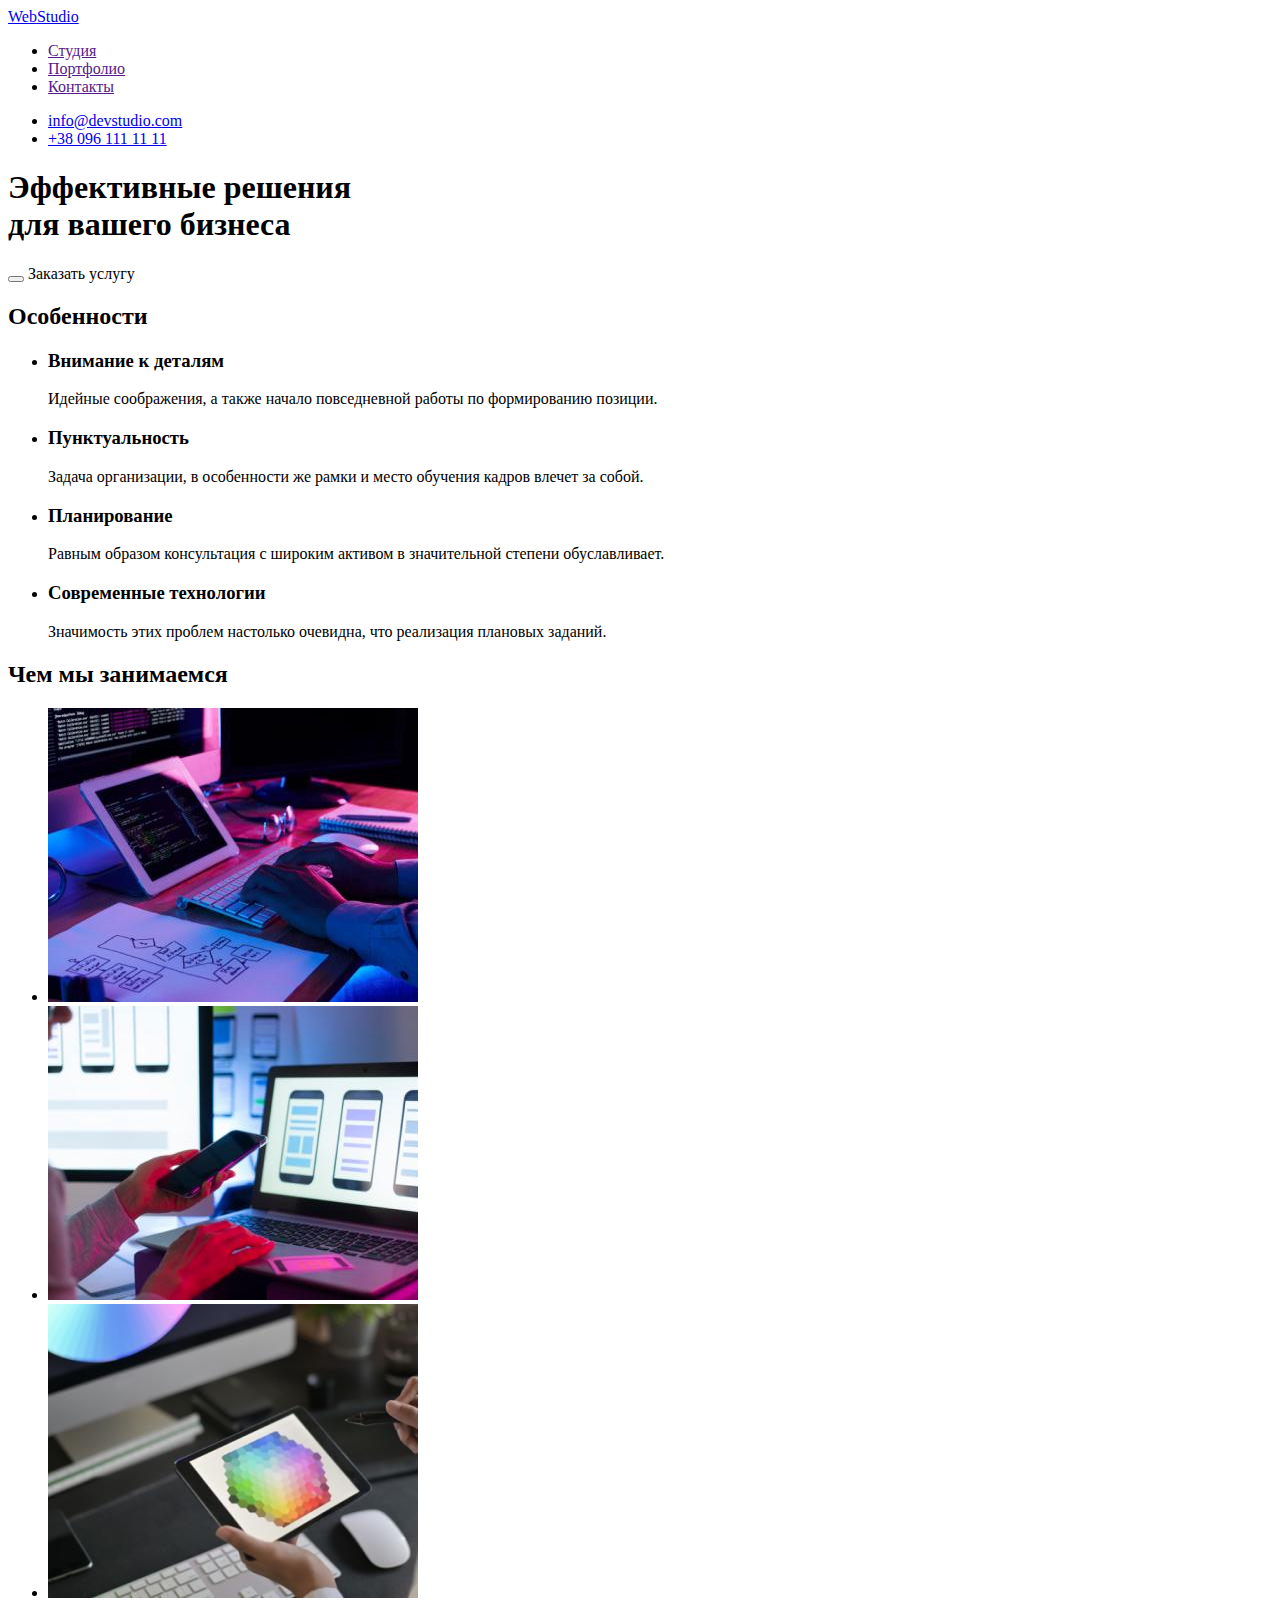
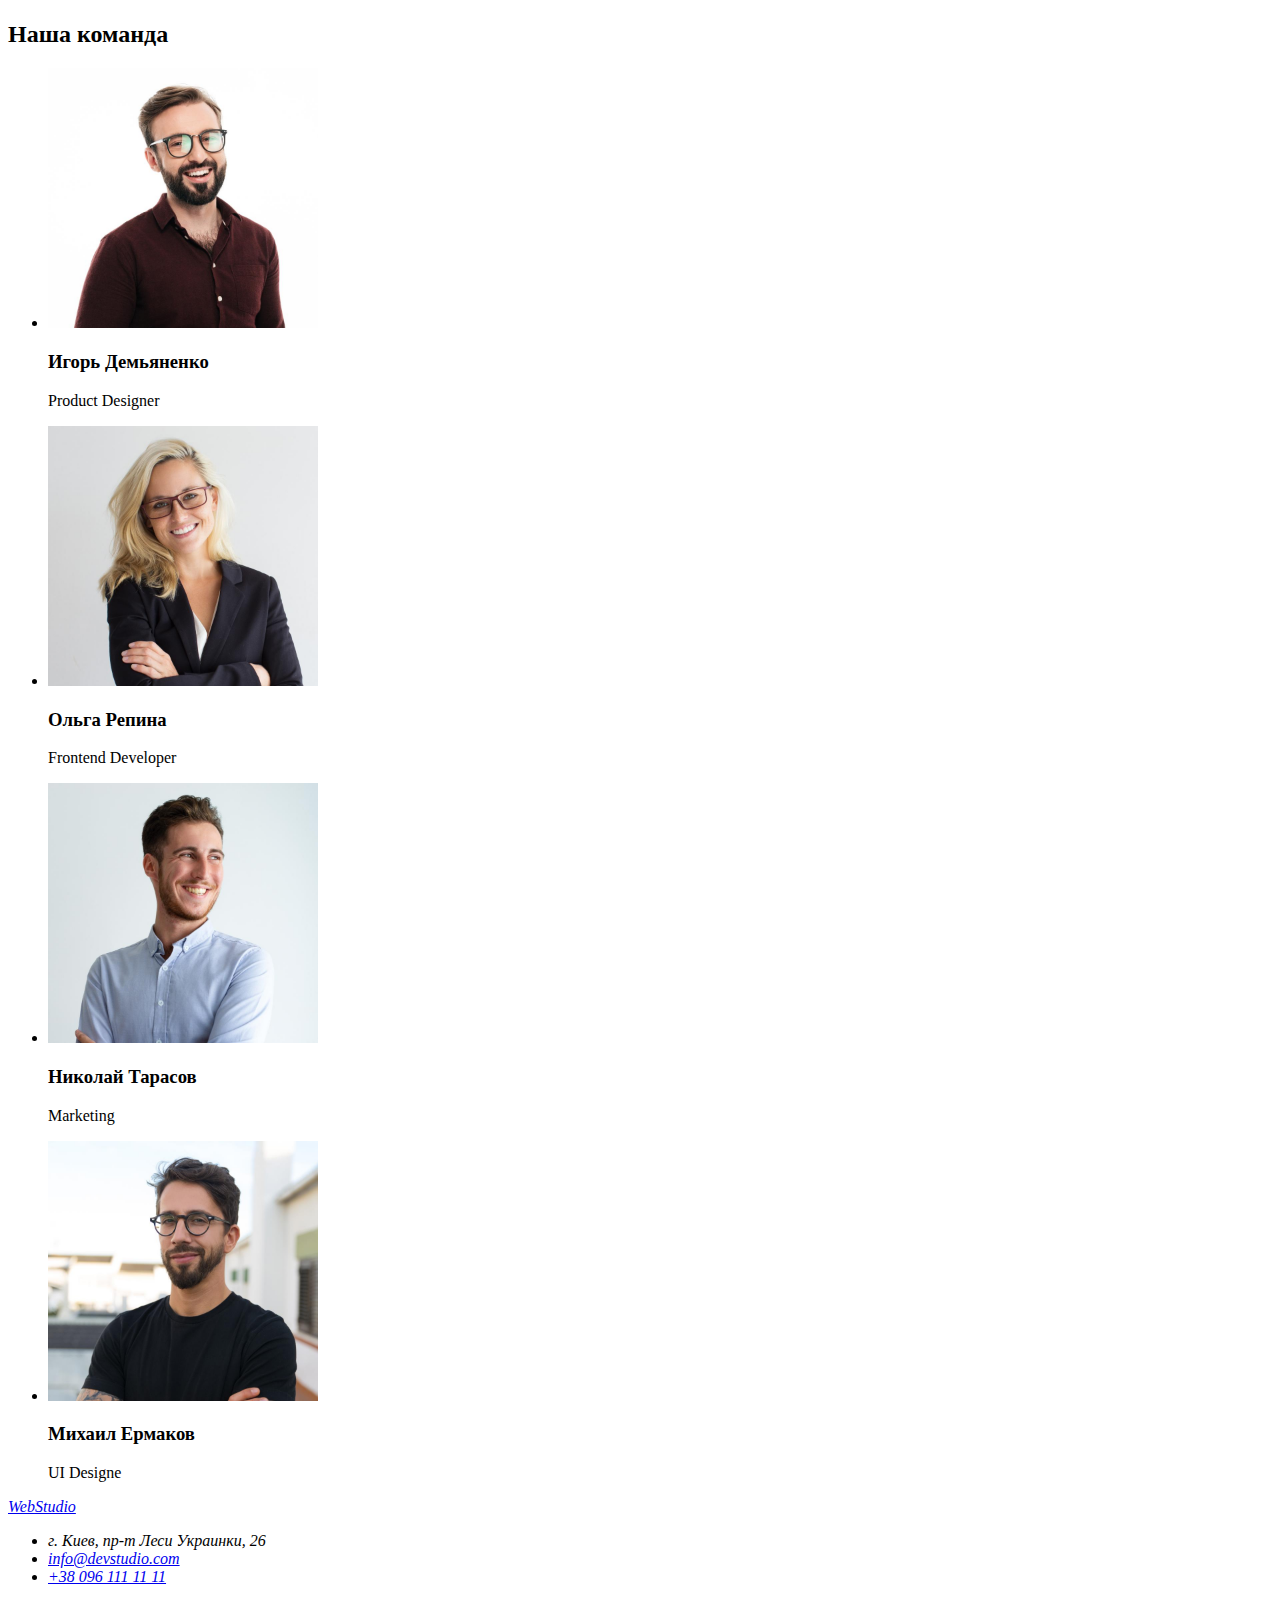
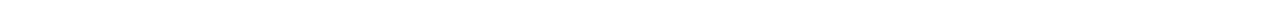
==== index.html @ b213aff2 "Создан файл index.html" ====
<!DOCTYPE html>
<html lang="ru">

<head>
    <meta charset="UTF-8">
    <meta http-equiv="X-UA-Compatible" content="IE=edge">
    <meta name="viewport" content="width=device-width, initial-scale=1.0">
    <title>Document</title>
</head>

<body>
    <main>
        <!-- Шапка -->
        <header>
            <nav>
                <a href="./index.html"><span>Web</span>Studio</a>
                <ul>
                    <li><a href="">Студия</a></li>
                    <li><a href="">Портфолио</a></li>
                    <li><a href="">Контакты</a></li>
                </ul>
            </nav>
            <ul>
                <li><a href="mailto:info@devstudio.com">info@devstudio.com</a></li>
                <li><a href="tel=+380961111111">+38 096 111 11 11</a></li>
            </ul>
        </header>
        <div>
            <!-- Герой -->
            <section>
                <h1>Эффективные решения <br />для вашего бизнеса</h1>
                <button type="button"></button> Заказать услугу
            </section>
        </div>
        <!-- особенности -->
        <section>
            <h2>Особенности</h2>
            <ul>
                <li>
                    <h3>Внимание к деталям</h3>
                    <p>Идейные соображения, а также начало повседневной работы по формированию позиции.</p>
                </li>
                <li>
                    <h3>Пунктуальность</h3>
                    <p>Задача организации, в особенности же рамки и место обучения кадров влечет за собой.</p>
                </li>
                <li>
                    <h3>Планирование</h3>
                    <p>Равным образом консультация с широким активом в значительной степени обуславливает.</p>
                </li>
                <li>
                    <h3>Современные технологии</h3>
                    <p>Значимость этих проблем настолько очевидна, что реализация плановых заданий.</p>
                </li>
            </ul>
        </section>
        <!-- Род занятий -->
        <section>
            <h2>Чем мы занимаемся</h2>
            <ul>
                <li>
                    <img src="./images/hw-photo-1.jpg" alt="Пример №1" width="370">
                </li>
                <li>
                    <img src="./images/hw-photo-2.jpg" alt="Пример №2" width="370">
                </li>
                <li>
                    <img src="./images/hw-photo-3.jpg" alt="Пример №3" width="370">
                </li>
            </ul>
        </section>
        <!-- Наша команда -->
        <section>
            <h2>Наша команда</h2>
            <ul>
                <li>
                    <img src="./images/hw-photo-4.jpg" alt="employer1" width="270">
                    <h3>Игорь Демьяненко</h3>
                    <p>Product Designer</p>
                </li>
                <li>
                    <img src="./images/hw-photo-5.jpg" alt="employer2" width="270">
                    <h3>Ольга Репина</h3>
                    <p>Frontend Developer</p>
                </li>
                <li>
                    <img src="./images/hw-photo-6.jpg" alt="employer3" width="270">
                    <h3>Николай Тарасов</h3>
                    <p>Marketing</p>
                </li>
                <li>
                    <img src="./images/hw-photo-7.jpg" alt="employer4" width="270">
                    <h3>Михаил Ермаков</h3>
                    <p>UI Designe</p>
                </li>
            </ul>
        </section>
    </main>
    <!-- Футер -->
    <footer>
        <address>
            <a href="./index.html"><span>Web</span>Studio</a>
            <ul>
                <li>
                    г. Киев, пр-т Леси Украинки, 26
                </li>
                <li>
                    <a href="mailto:info@devstudio.com">info@devstudio.com</a>
                </li>
                <li>
                    <a href="tel=+380961111111">+38 096 111 11 11</a>
                </li>
            </ul>
        </address>
    </footer>
</body>

</html>
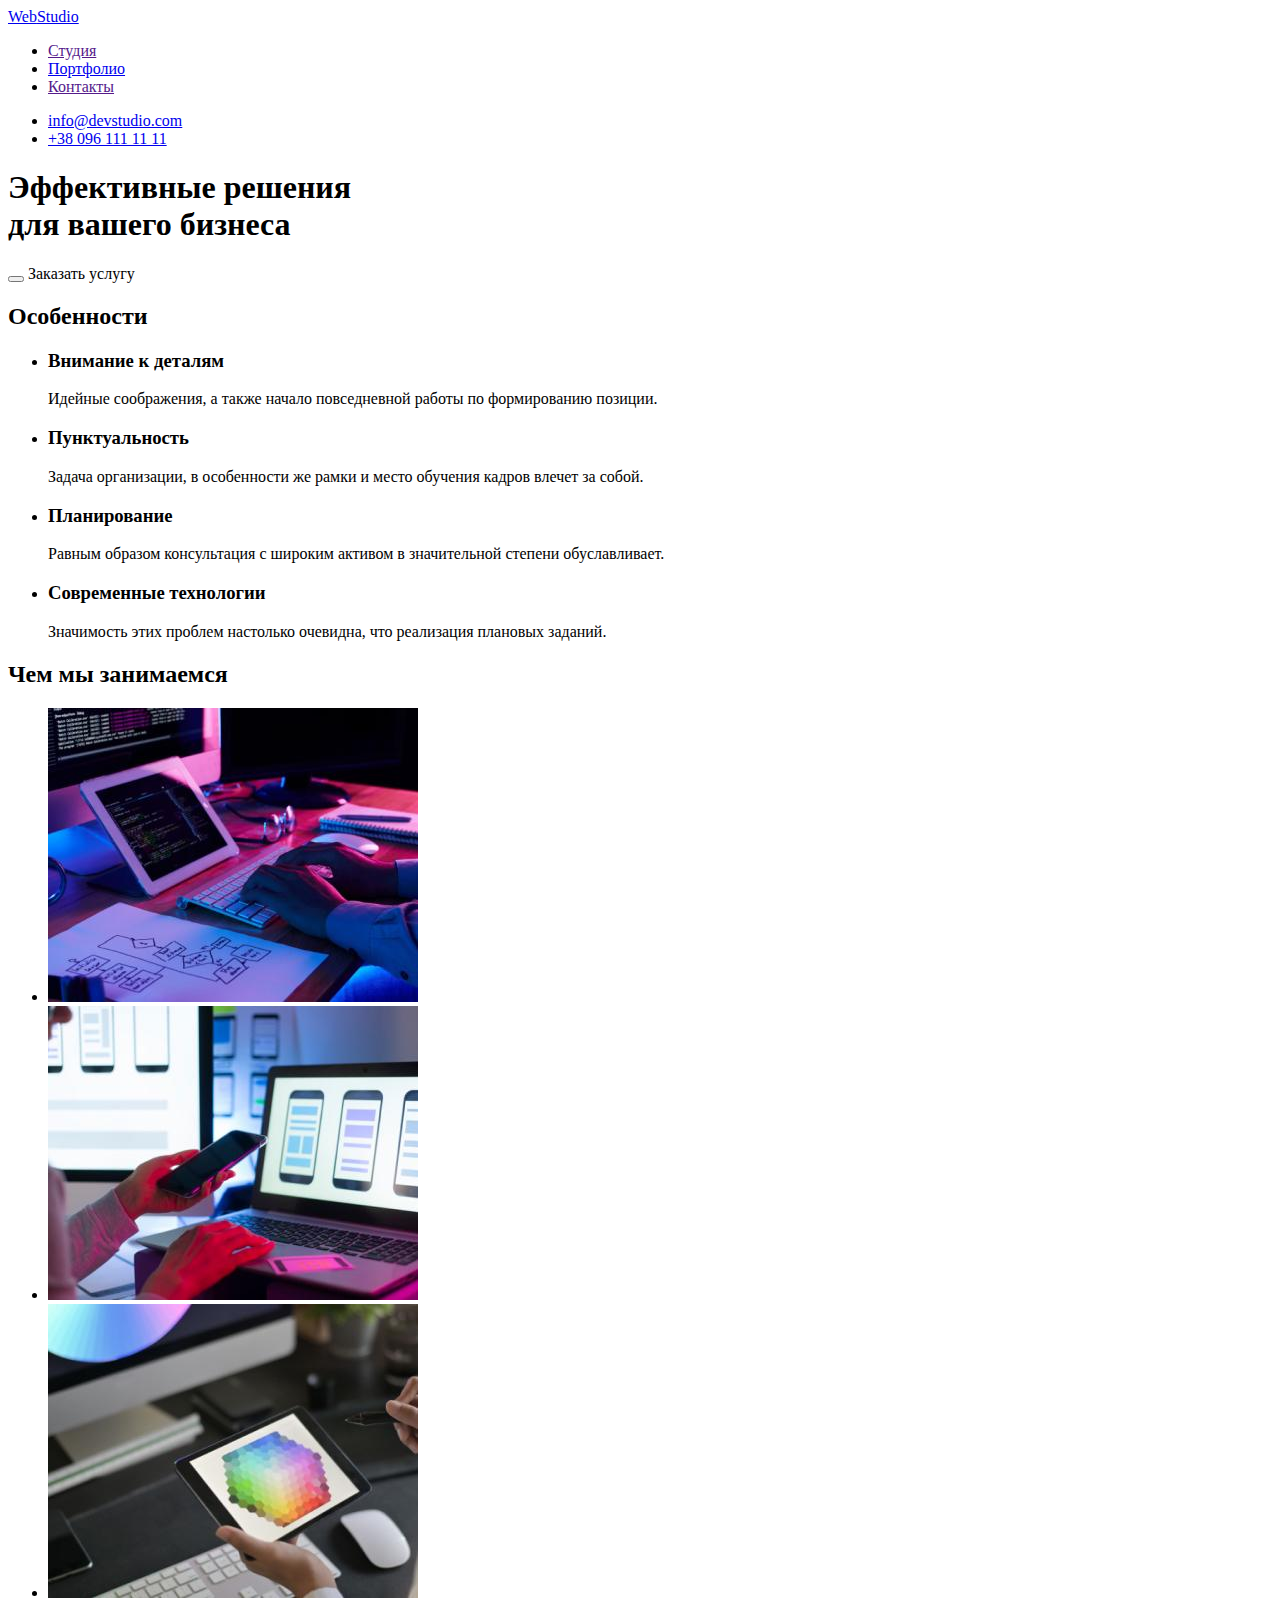
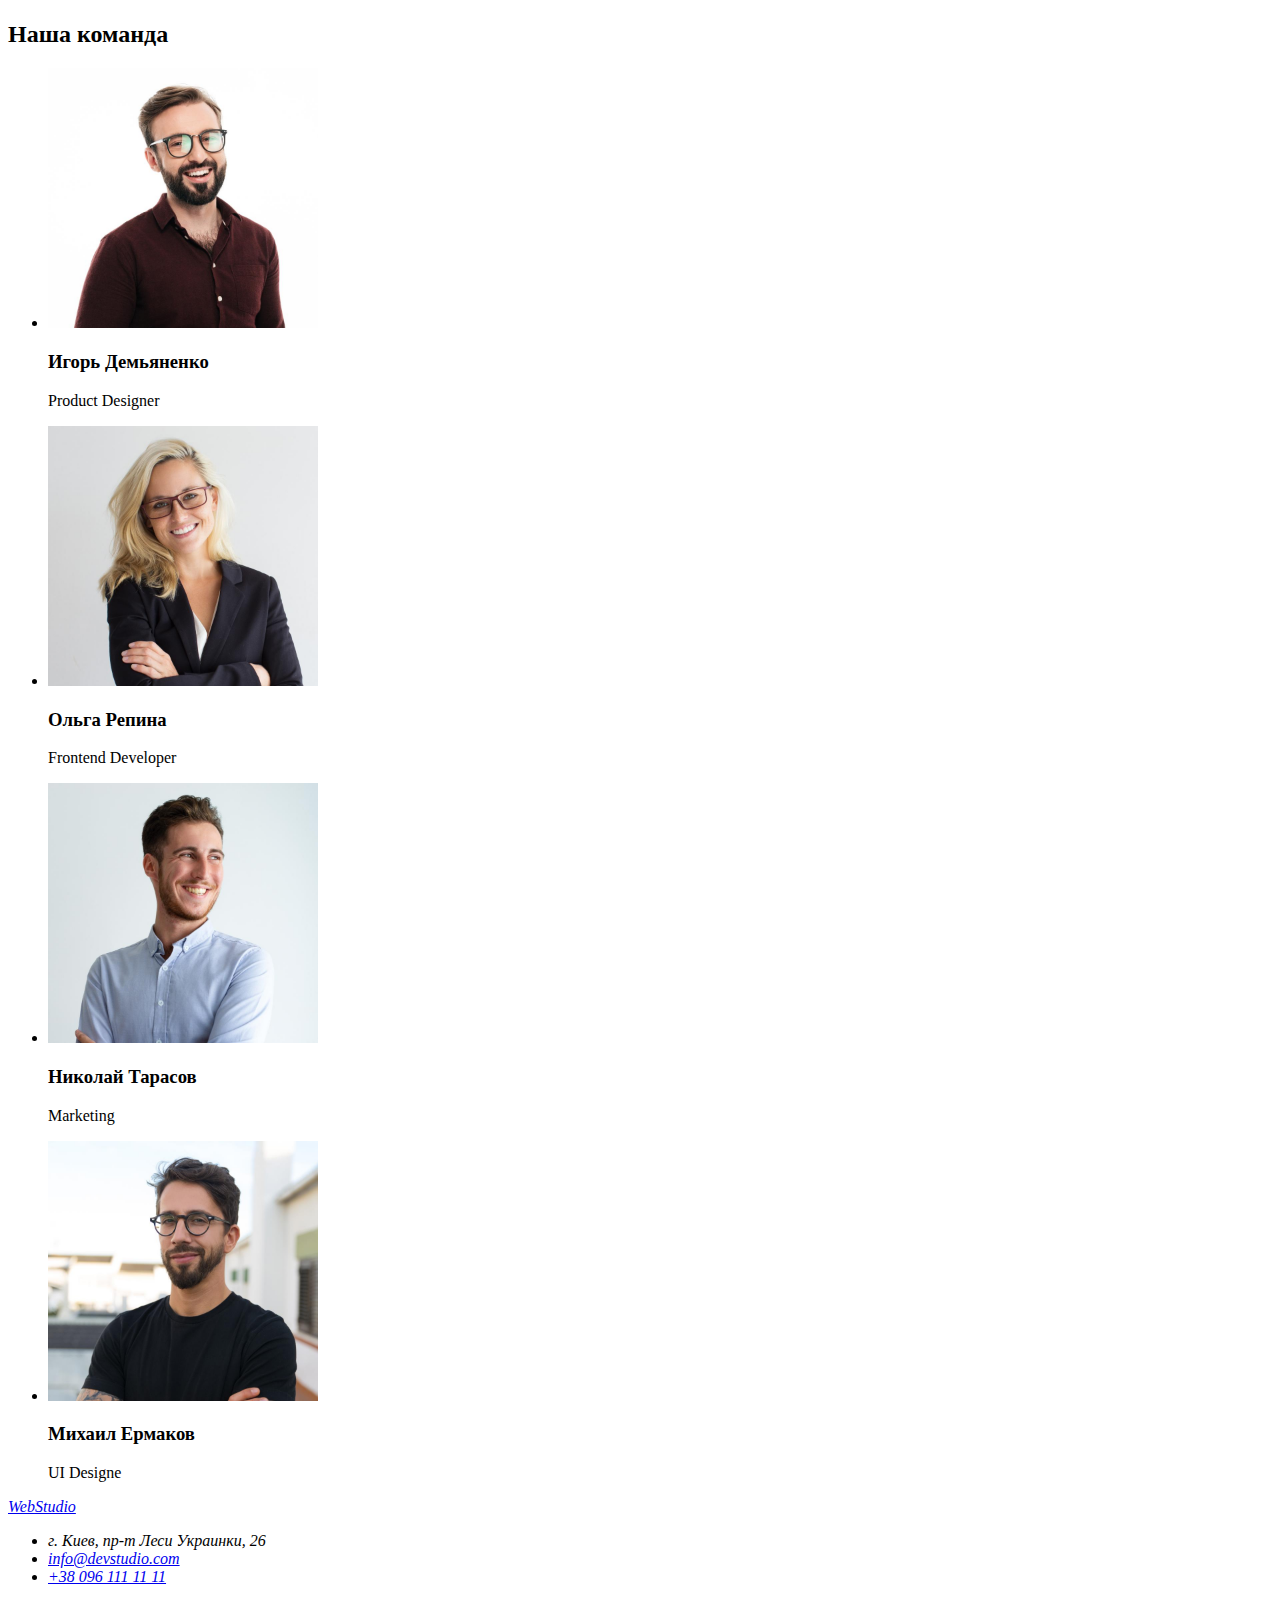
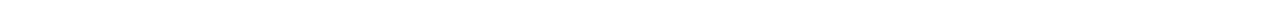
==== commit 5553ac4e: "Добавил  файл portfolio.html" ====
--- a/index.html
+++ b/index.html
@@ -9,22 +9,22 @@
 </head>
 
 <body>
+    <!-- Шапка -->
+    <header>
+        <nav>
+            <a href="./index.html"><span>Web</span>Studio</a>
+            <ul>
+                <li><a href="">Студия</a></li>
+                <li><a href="./portfolio.html">Портфолио</a></li>
+                <li><a href="">Контакты</a></li>
+            </ul>
+        </nav>
+        <ul>
+            <li><a href="mailto:info@devstudio.com">info@devstudio.com</a></li>
+            <li><a href="tel=+380961111111">+38 096 111 11 11</a></li>
+        </ul>
+    </header>
     <main>
-        <!-- Шапка -->
-        <header>
-            <nav>
-                <a href="./index.html"><span>Web</span>Studio</a>
-                <ul>
-                    <li><a href="">Студия</a></li>
-                    <li><a href="">Портфолио</a></li>
-                    <li><a href="">Контакты</a></li>
-                </ul>
-            </nav>
-            <ul>
-                <li><a href="mailto:info@devstudio.com">info@devstudio.com</a></li>
-                <li><a href="tel=+380961111111">+38 096 111 11 11</a></li>
-            </ul>
-        </header>
         <div>
             <!-- Герой -->
             <section>
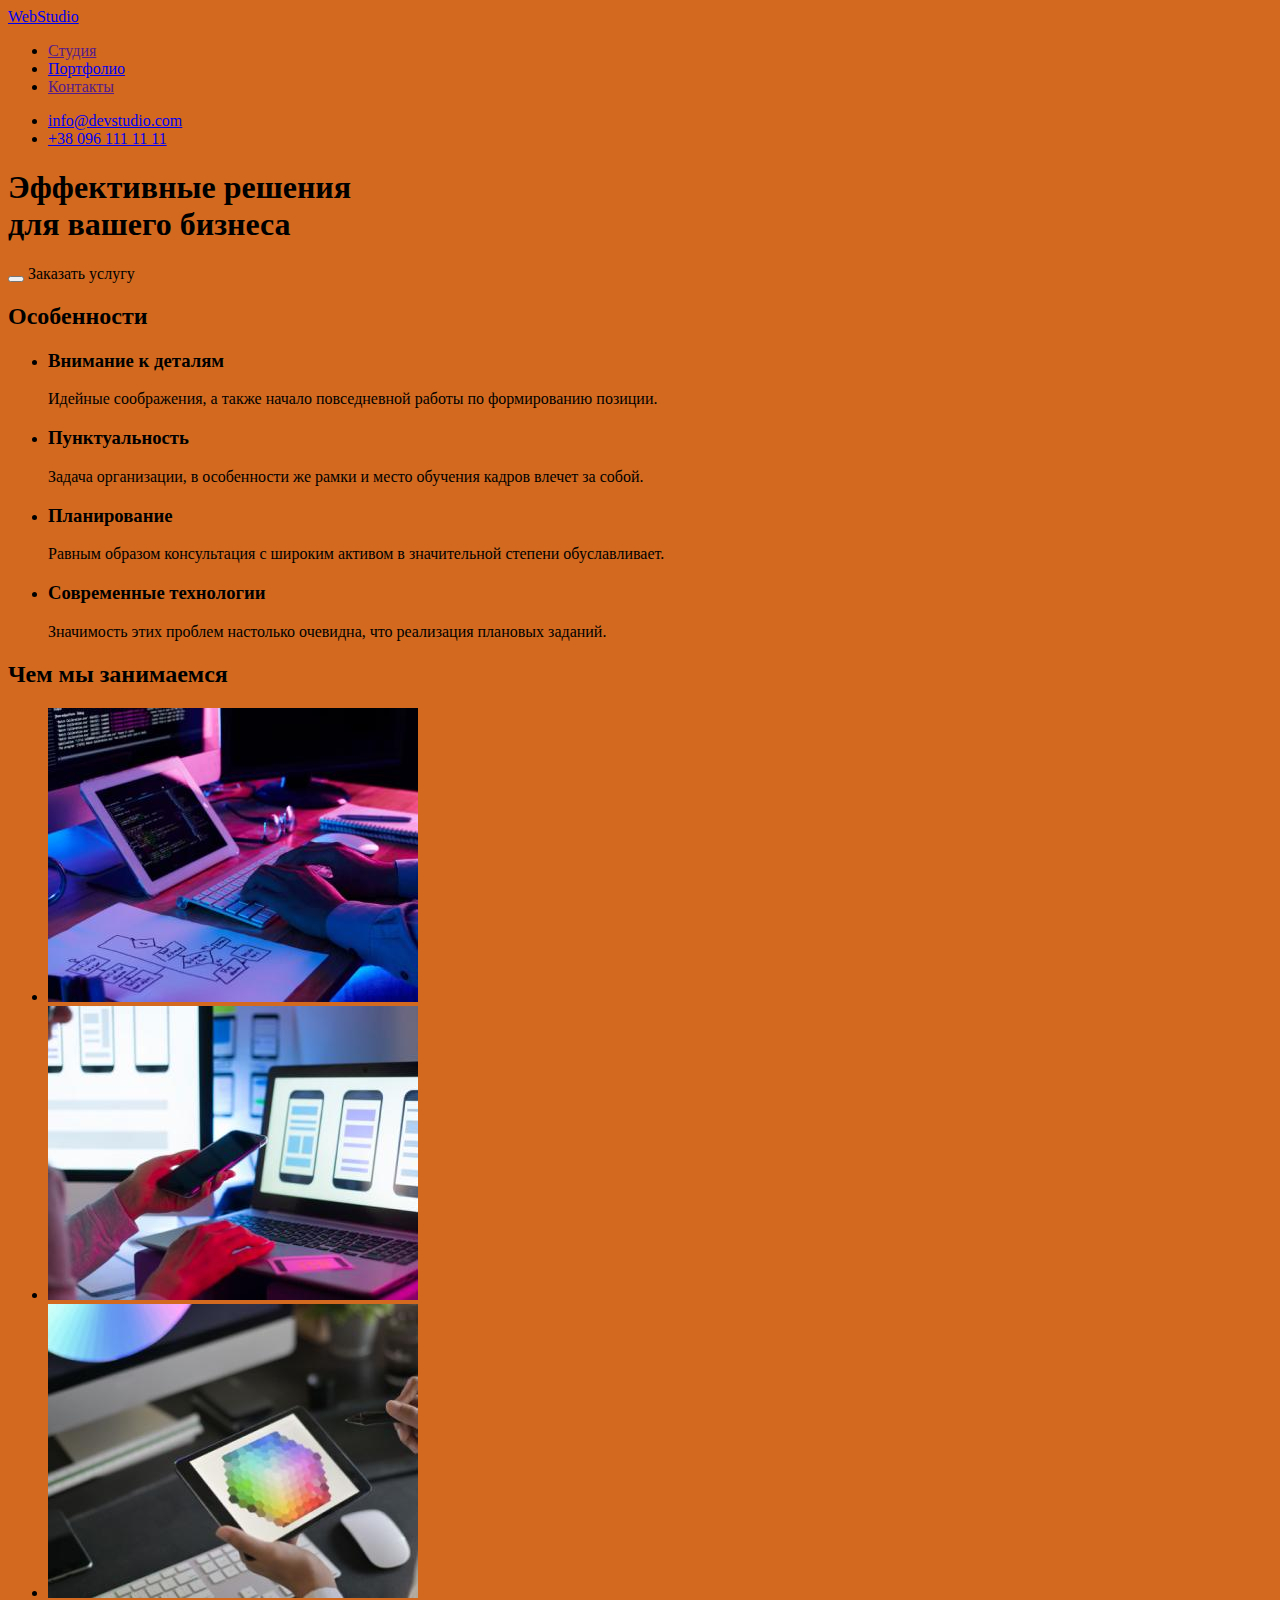
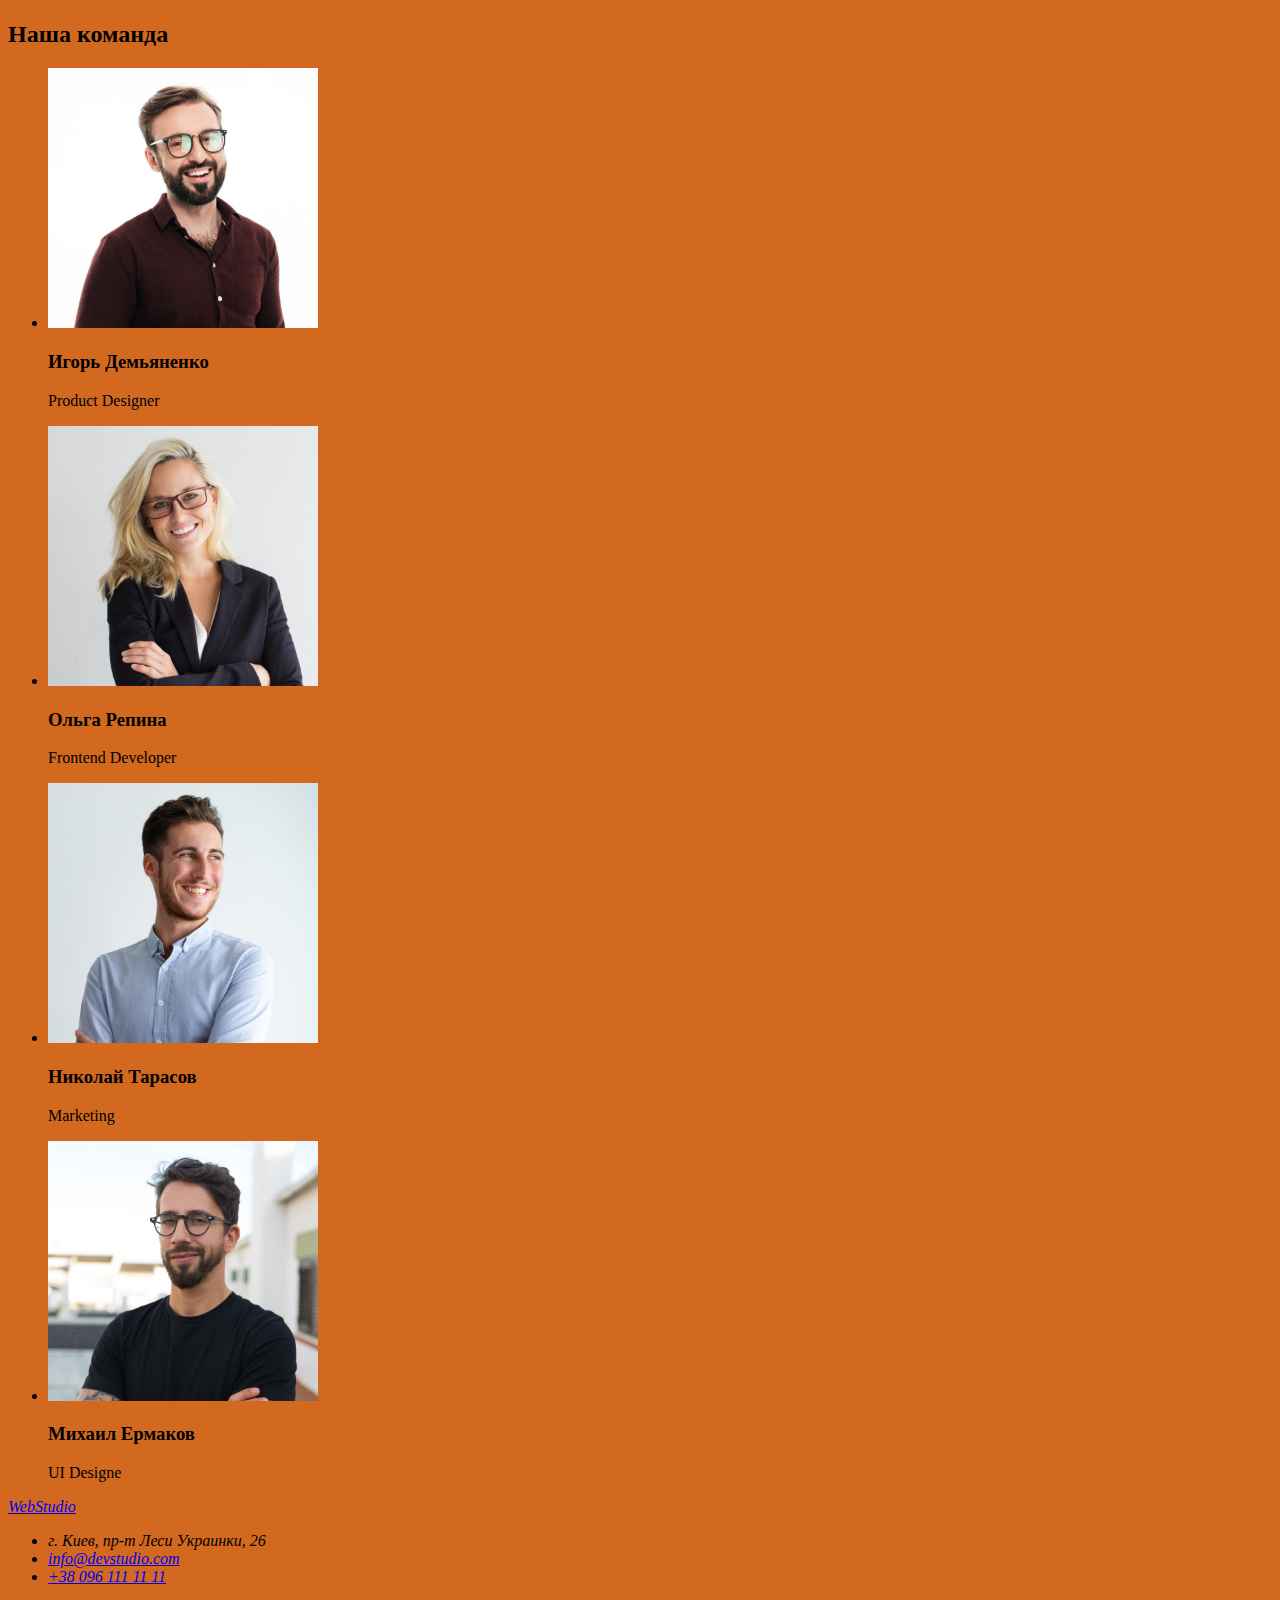
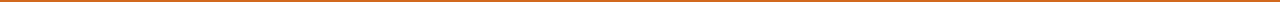
==== commit 0c83aa89: "Добавлены элементы портфолто" ====
--- a/index.html
+++ b/index.html
@@ -6,6 +6,7 @@
     <meta http-equiv="X-UA-Compatible" content="IE=edge">
     <meta name="viewport" content="width=device-width, initial-scale=1.0">
     <title>Document</title>
+    <link rel="stylesheet" href="./css/styles.css">
 </head>
 
 <body>
--- a/css/styles.css
+++ b/css/styles.css
@@ -0,0 +1,3 @@
+body {
+  background-color: chocolate;
+}
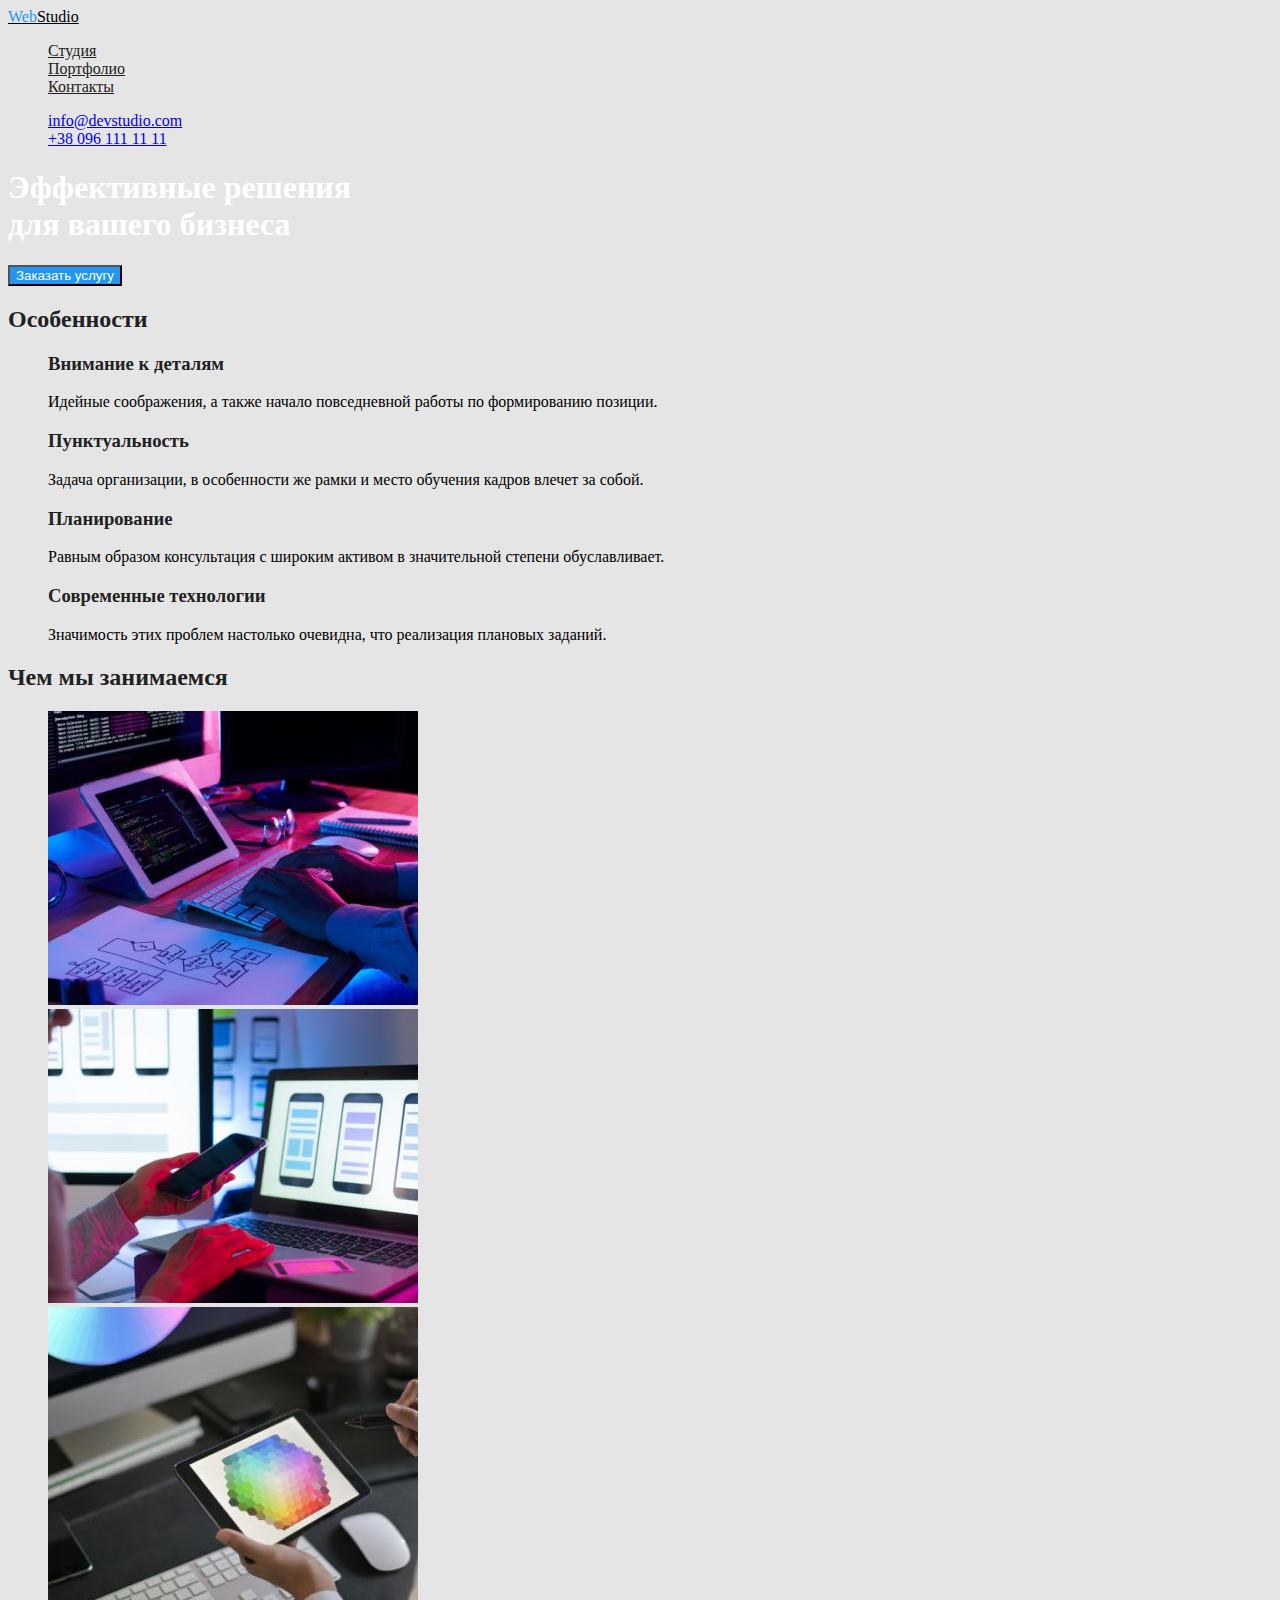
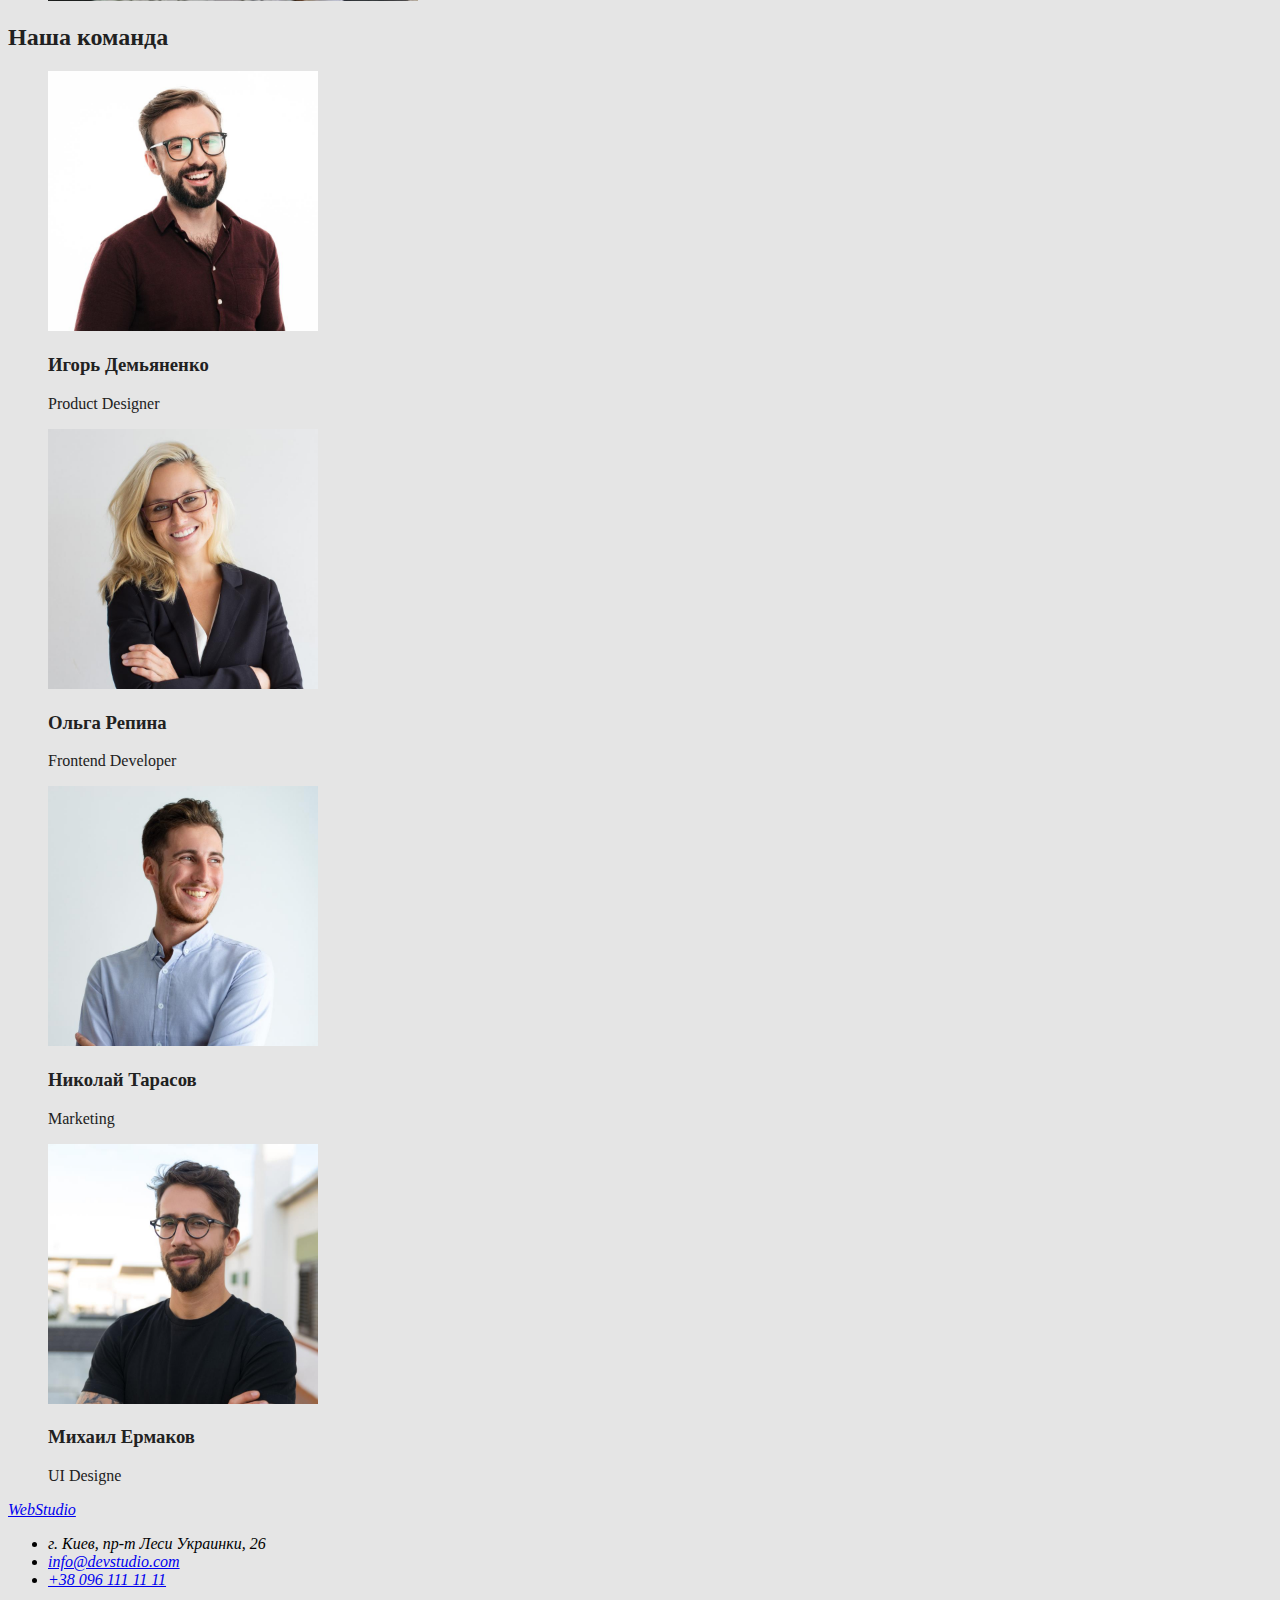
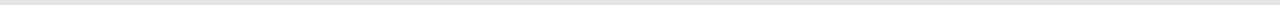
==== commit c9658e0c: "Оформление кнопок" ====
--- a/index.html
+++ b/index.html
@@ -13,14 +13,14 @@
     <!-- Шапка -->
     <header>
         <nav>
-            <a href="./index.html"><span>Web</span>Studio</a>
-            <ul>
-                <li><a href="">Студия</a></li>
-                <li><a href="./portfolio.html">Портфолио</a></li>
-                <li><a href="">Контакты</a></li>
+            <a href="./index.html" class="logo"><span class="web">Web</span>Studio</a>
+            <ul class="site-nav list">
+                <li><a href="" class="link">Студия</a></li>
+                <li><a href="./portfolio.html" class="link">Портфолио</a></li>
+                <li><a href="" class="link">Контакты</a></li>
             </ul>
         </nav>
-        <ul>
+        <ul class="site-addres list">
             <li><a href="mailto:info@devstudio.com">info@devstudio.com</a></li>
             <li><a href="tel=+380961111111">+38 096 111 11 11</a></li>
         </ul>
@@ -29,36 +29,36 @@
         <div>
             <!-- Герой -->
             <section>
-                <h1>Эффективные решения <br />для вашего бизнеса</h1>
-                <button type="button"></button> Заказать услугу
+                <h1 class="hero-title">Эффективные решения <br />для вашего бизнеса</h1>
+                <button type="button" class="button primary">Заказать услугу</button>
             </section>
         </div>
         <!-- особенности -->
-        <section>
-            <h2>Особенности</h2>
-            <ul>
+        <section class="section">
+            <h2 class="section-title">Особенности</h2>
+            <ul class="list">
                 <li>
-                    <h3>Внимание к деталям</h3>
+                    <h3 class="section-title">Внимание к деталям</h3>
                     <p>Идейные соображения, а также начало повседневной работы по формированию позиции.</p>
                 </li>
                 <li>
-                    <h3>Пунктуальность</h3>
+                    <h3 class="section-title">Пунктуальность</h3>
                     <p>Задача организации, в особенности же рамки и место обучения кадров влечет за собой.</p>
                 </li>
                 <li>
-                    <h3>Планирование</h3>
+                    <h3 class="section-title">Планирование</h3>
                     <p>Равным образом консультация с широким активом в значительной степени обуславливает.</p>
                 </li>
                 <li>
-                    <h3>Современные технологии</h3>
+                    <h3 class="section-title">Современные технологии</h3>
                     <p>Значимость этих проблем настолько очевидна, что реализация плановых заданий.</p>
                 </li>
             </ul>
         </section>
         <!-- Род занятий -->
-        <section>
-            <h2>Чем мы занимаемся</h2>
-            <ul>
+        <section class="section">
+            <h2 class="section-title">Чем мы занимаемся</h2>
+            <ul class="list">
                 <li>
                     <img src="./images/hw-photo-1.jpg" alt="Пример №1" width="370">
                 </li>
@@ -71,9 +71,9 @@
             </ul>
         </section>
         <!-- Наша команда -->
-        <section>
-            <h2>Наша команда</h2>
-            <ul>
+        <section class="section-title">
+            <h2 class="section-title">Наша команда</h2>
+            <ul class="list">
                 <li>
                     <img src="./images/hw-photo-4.jpg" alt="employer1" width="270">
                     <h3>Игорь Демьяненко</h3>
--- a/css/styles.css
+++ b/css/styles.css
@@ -1,3 +1,65 @@
+:root {
+  --primary-text-color: #757575;
+  --title-tex-color: #212121;
+  --accent-color: #2196f3;
+  --primary-bg-color: #ffffff;
+  --secondary-bg-color: #f5f4fa;
+}
+
 body {
-  background-color: chocolate;
+  color: var(--primary-text color);
+  background-color: #e5e5e5;
 }
+
+.list {
+  list-style: none;
+}
+
+.logo {
+  color: #000000;
+}
+
+.web {
+  color: var(--accent-color);
+}
+
+.site-nav .link {
+  color: var(--title-tex-color);
+}
+
+.site-addres a {
+  color: var(--primary-text color) 5;
+}
+
+.site-nav .link:hover,
+.site-nav .link:focus {
+  color: var(--accent-color);
+}
+
+.site-addres a:hover,
+.site-addres a:focus {
+  color: var(--accent-color);
+}
+
+.hero-title {
+  color: #ffffff;
+}
+
+.section-title {
+  color: var(--title-tex-color);
+}
+
+.button {
+  color: var(--title-tex-color);
+  background-color: var(--primary-bg-color);
+}
+
+.button.primary {
+  color: var(--primary-bg-color);
+  background-color: var(--accent-color);
+}
+
+.button.secondary {
+  color: var(--accent-color);
+  background-color: var(--secondary-bg-color);
+}
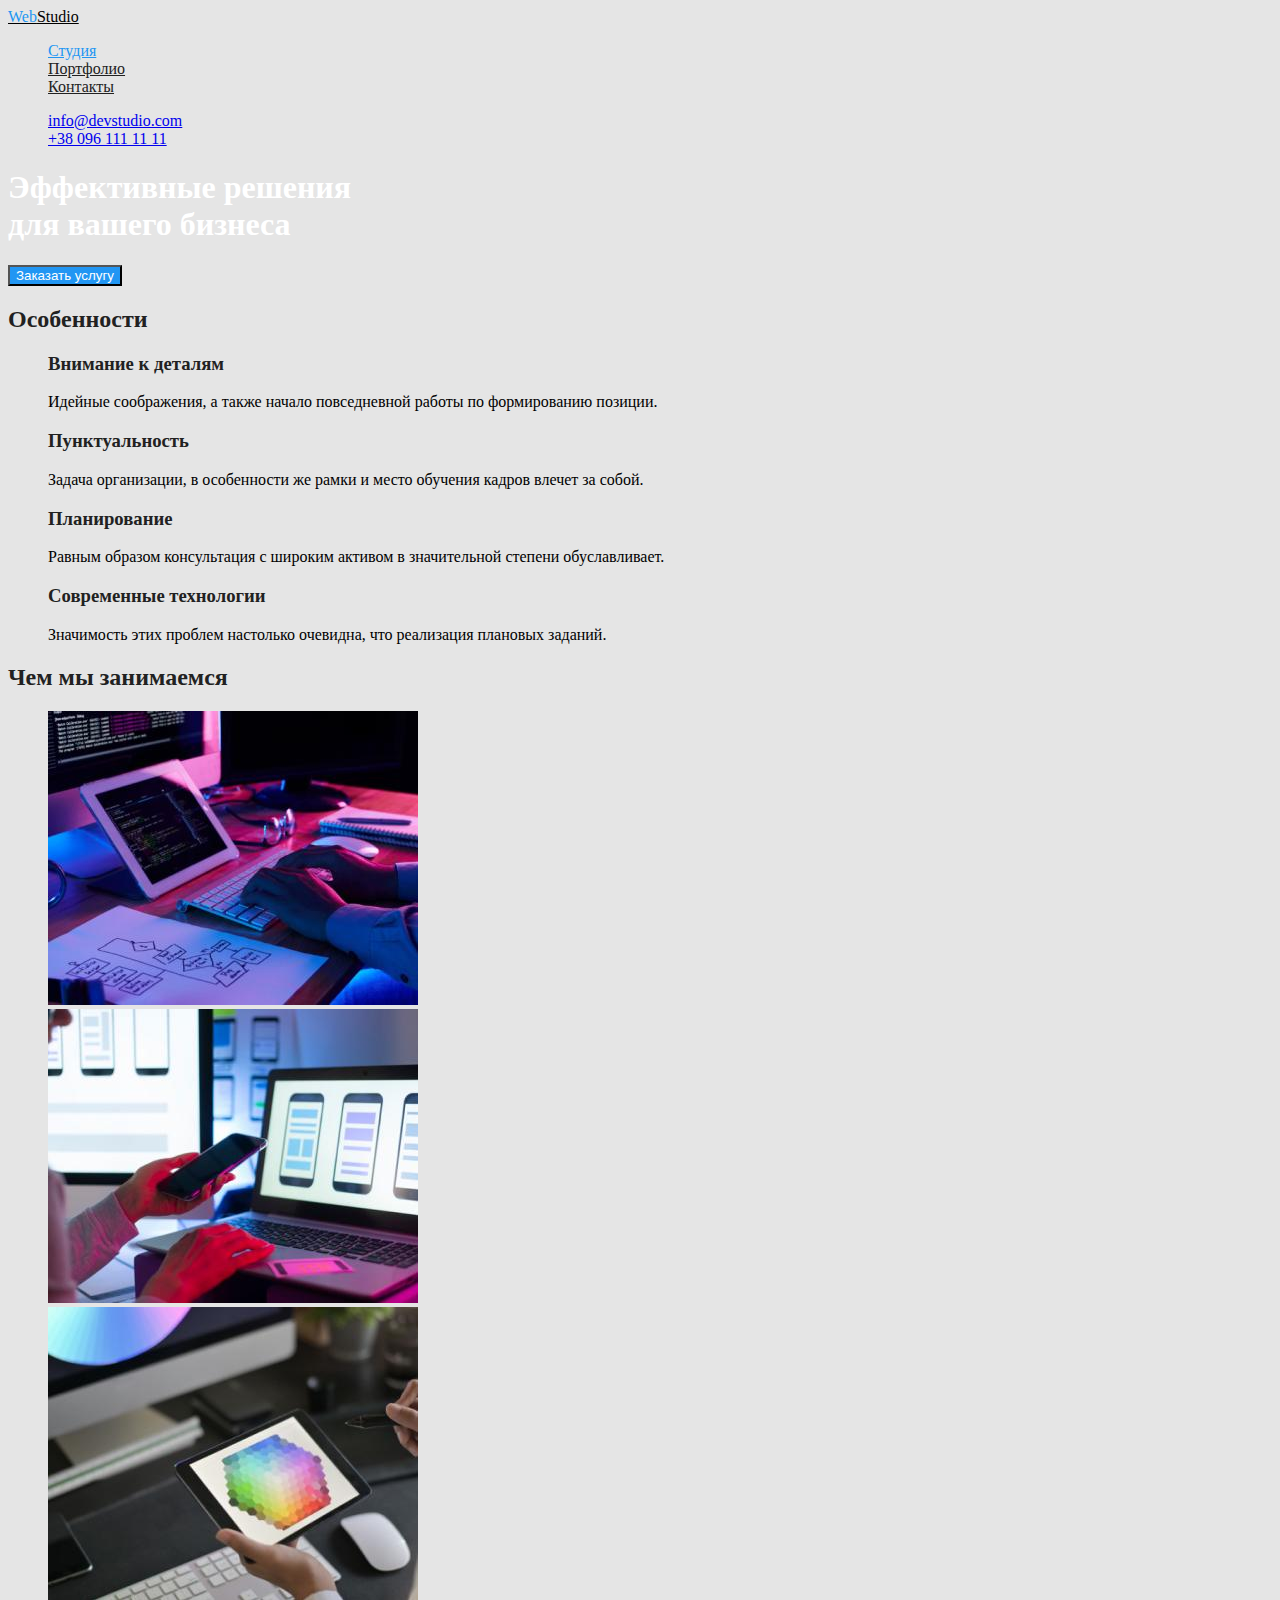
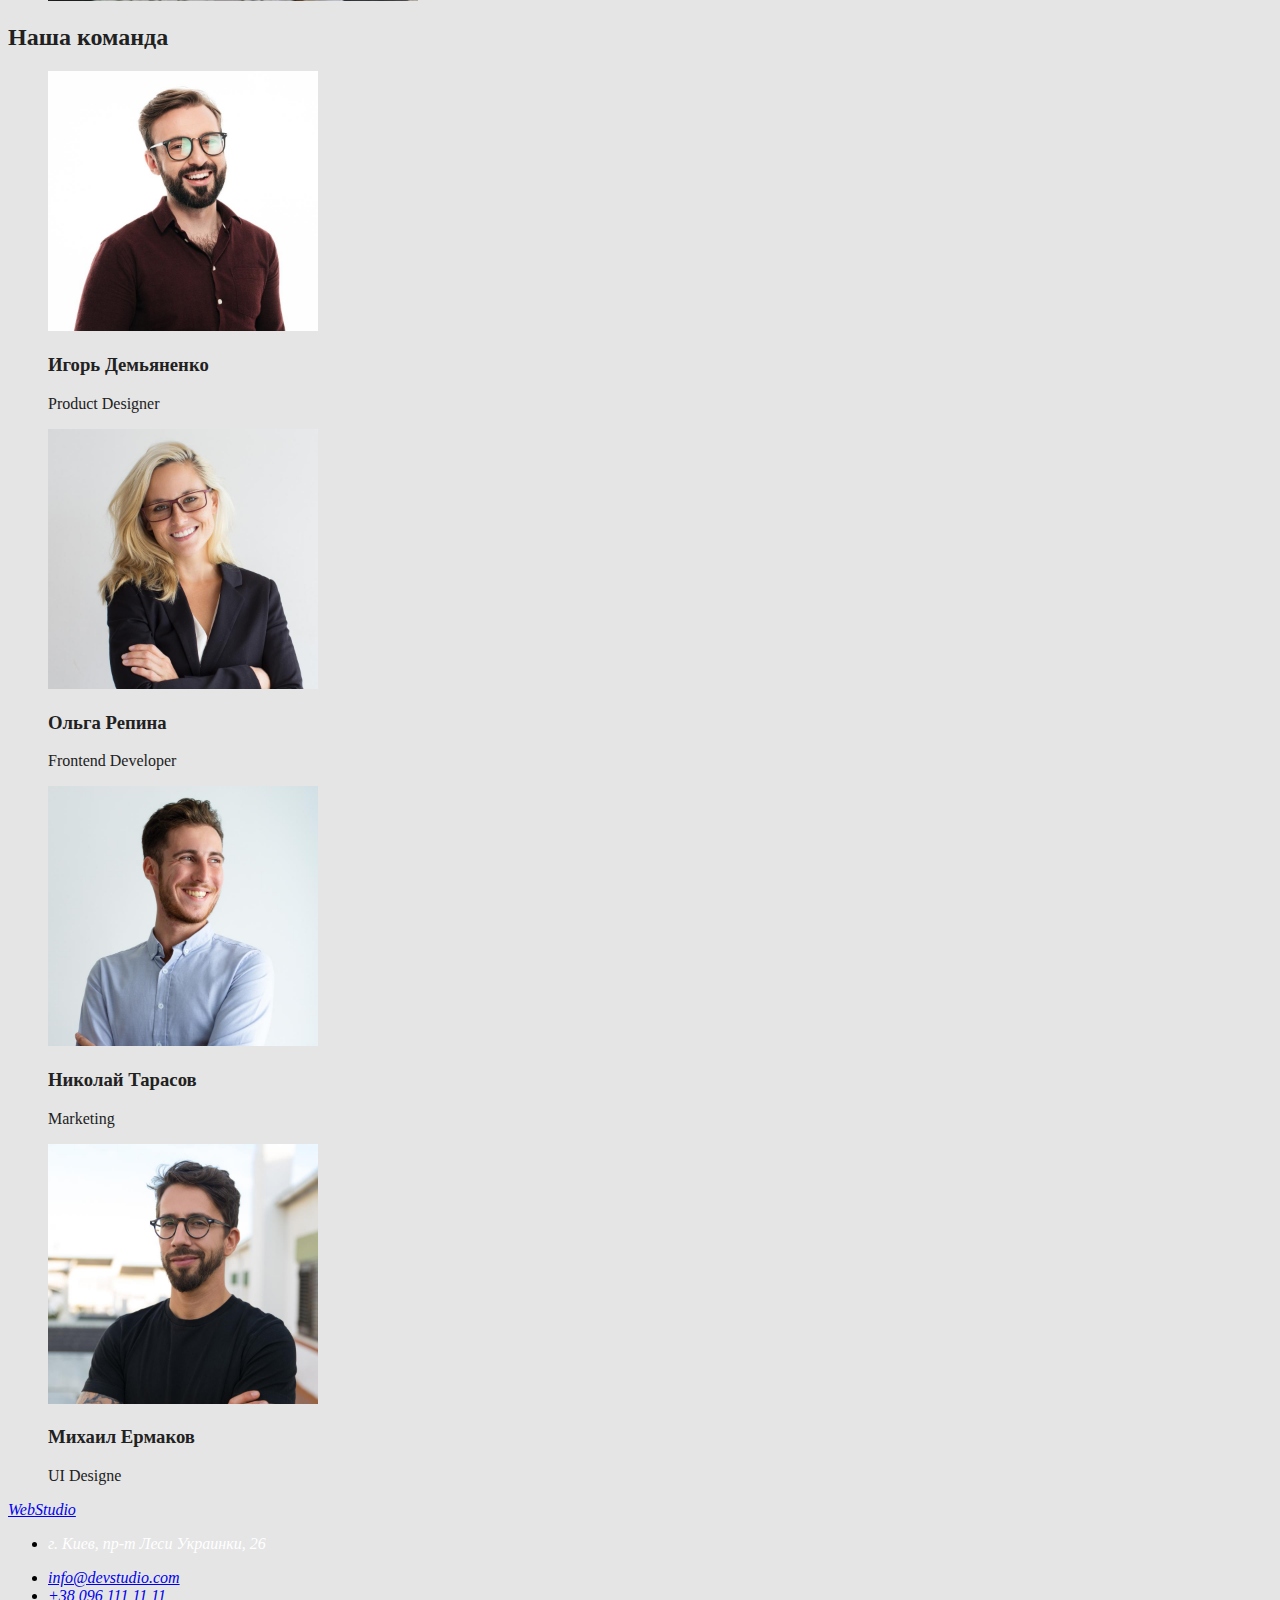
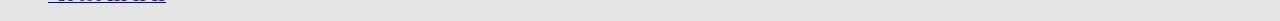
==== commit 48ddc50f: "Подсветка ссылок текущей страницы" ====
--- a/index.html
+++ b/index.html
@@ -15,7 +15,7 @@
         <nav>
             <a href="./index.html" class="logo"><span class="web">Web</span>Studio</a>
             <ul class="site-nav list">
-                <li><a href="" class="link">Студия</a></li>
+                <li><a href="" class="link current">Студия</a></li>
                 <li><a href="./portfolio.html" class="link">Портфолио</a></li>
                 <li><a href="" class="link">Контакты</a></li>
             </ul>
@@ -103,7 +103,7 @@
             <a href="./index.html"><span>Web</span>Studio</a>
             <ul>
                 <li>
-                    г. Киев, пр-т Леси Украинки, 26
+                    <p class="f-adress">г. Киев, пр-т Леси Украинки, 26</p>
                 </li>
                 <li>
                     <a href="mailto:info@devstudio.com">info@devstudio.com</a>
--- a/css/styles.css
+++ b/css/styles.css
@@ -36,6 +36,10 @@
   color: var(--accent-color);
 }
 
+.site-nav .link.current {
+  color: var(--accent-color);
+}
+
 .site-addres a:hover,
 .site-addres a:focus {
   color: var(--accent-color);
@@ -63,3 +67,7 @@
   color: var(--accent-color);
   background-color: var(--secondary-bg-color);
 }
+
+.f-adress {
+  color: #ffffff;
+}
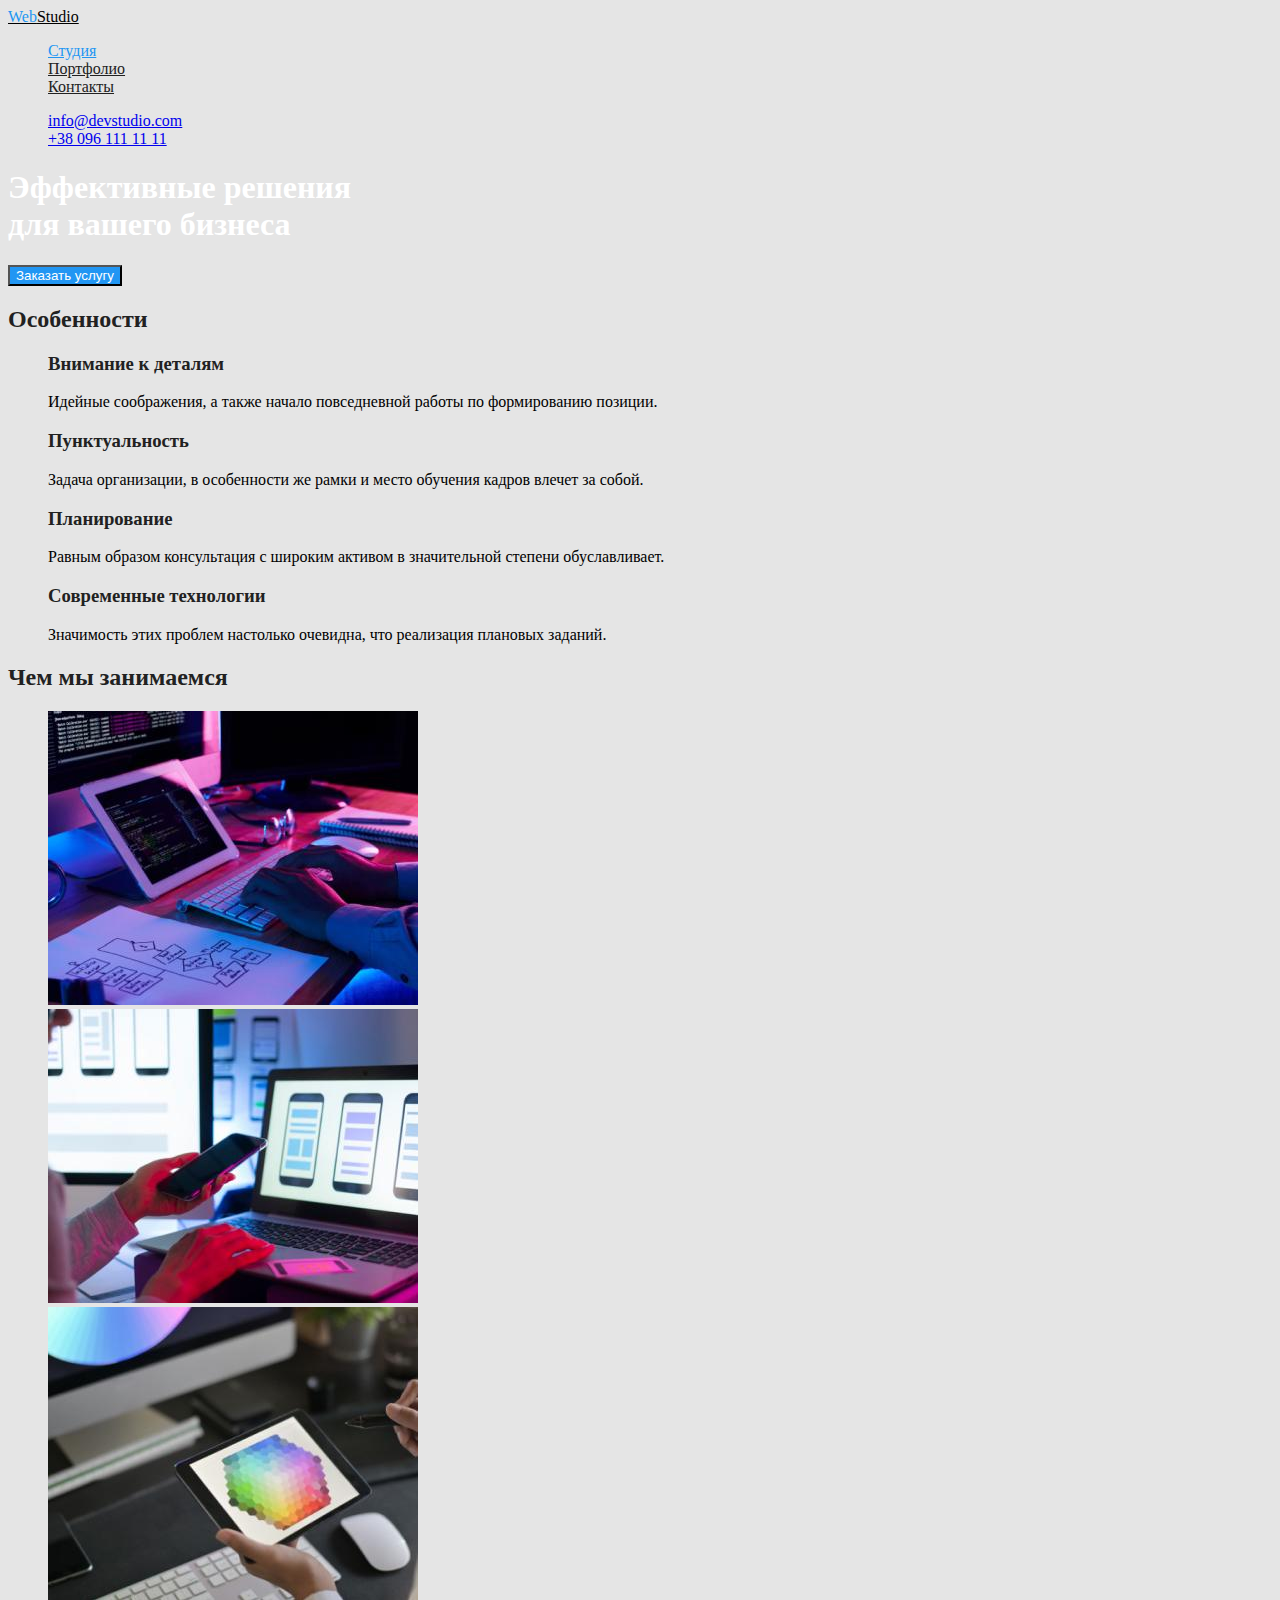
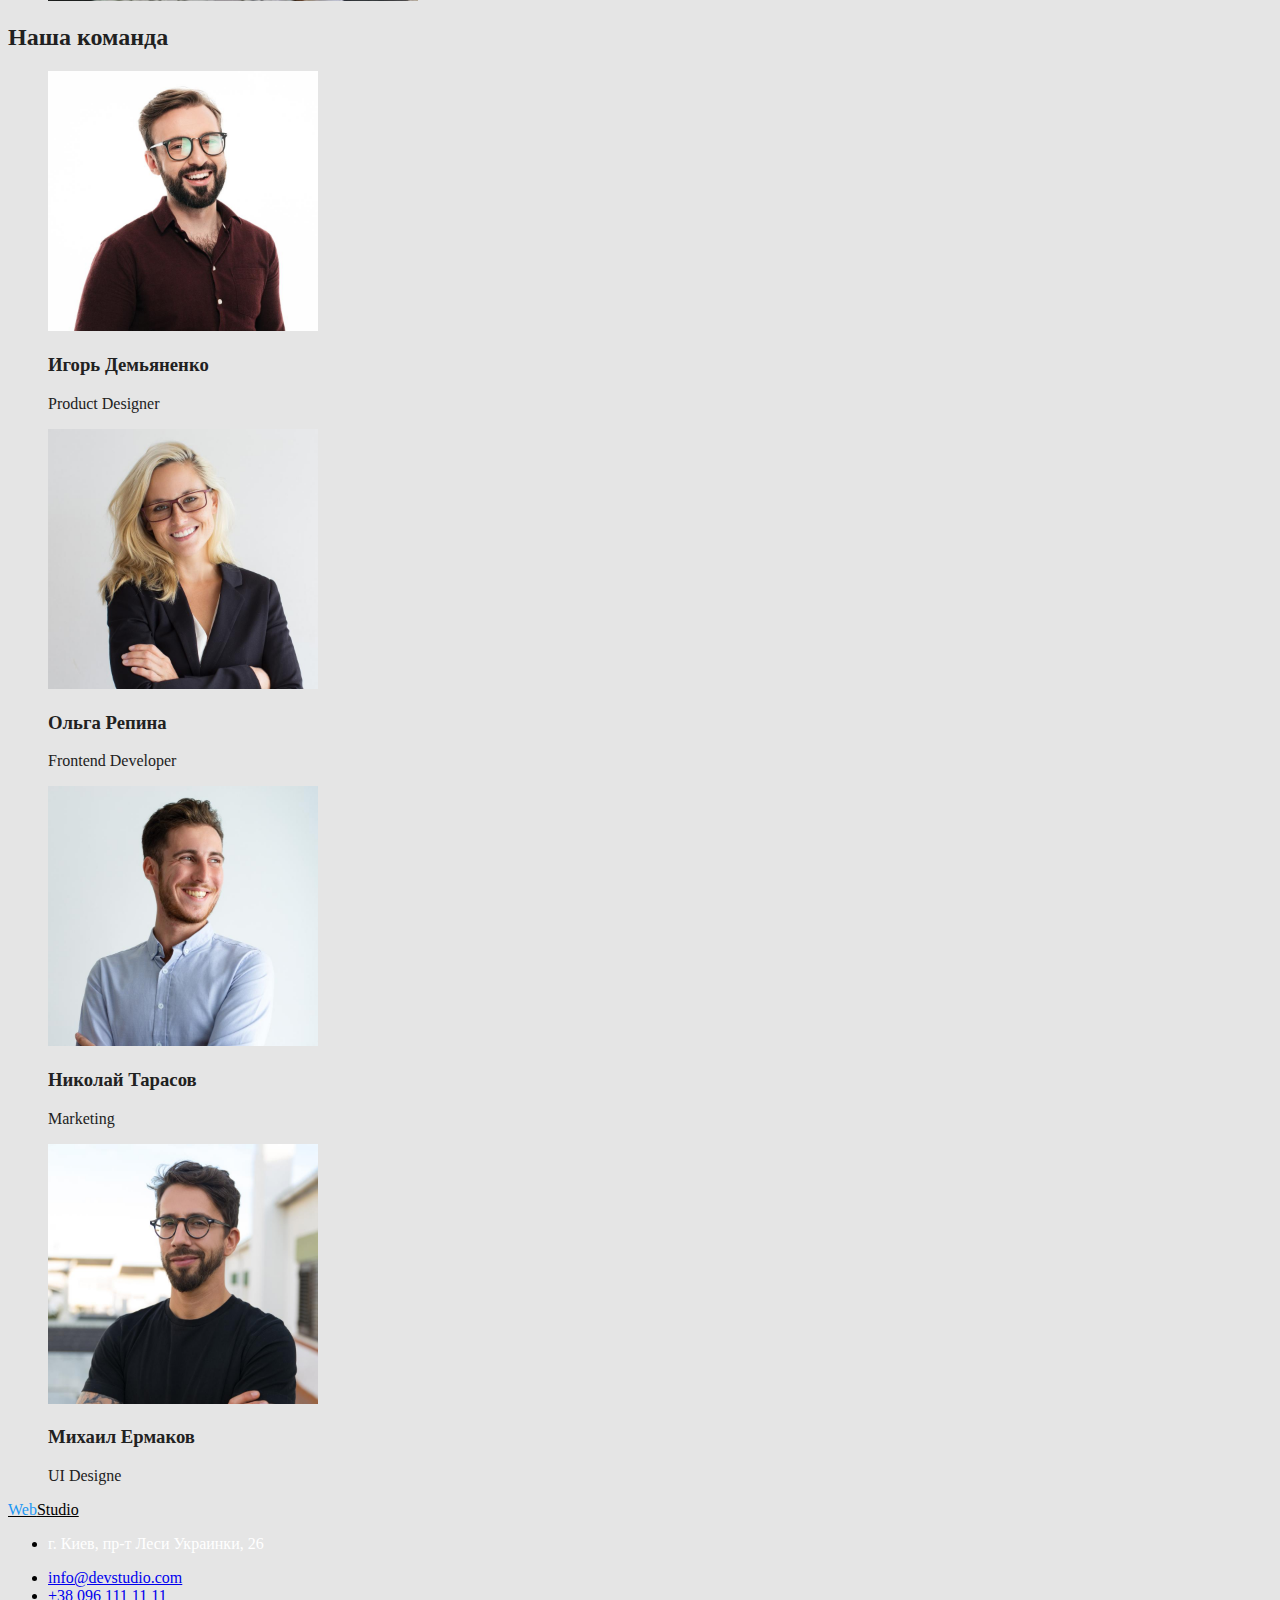
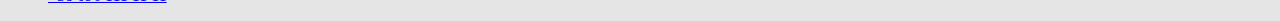
==== commit a7a40e56: "Выровнены строки в футере" ====
--- a/index.html
+++ b/index.html
@@ -99,8 +99,8 @@
     </main>
     <!-- Футер -->
     <footer>
-        <address>
-            <a href="./index.html"><span>Web</span>Studio</a>
+        <address class="address-list">
+            <a href="./index.html" class="logo"><span class="web">Web</span>Studio</a>
             <ul>
                 <li>
                     <p class="f-adress">г. Киев, пр-т Леси Украинки, 26</p>
--- a/css/styles.css
+++ b/css/styles.css
@@ -49,6 +49,7 @@
   color: #ffffff;
 }
 
+.portfolio.link,
 .section-title {
   color: var(--title-tex-color);
 }
@@ -68,6 +69,16 @@
   background-color: var(--secondary-bg-color);
 }
 
+.portfolio-list .button:hover,
+.portfolio-list .button:focus {
+  color: var(--primary-bg-color);
+  background-color: var(--accent-color);
+}
+
+.address-list {
+  font-style: normal;
+}
+
 .f-adress {
   color: #ffffff;
 }
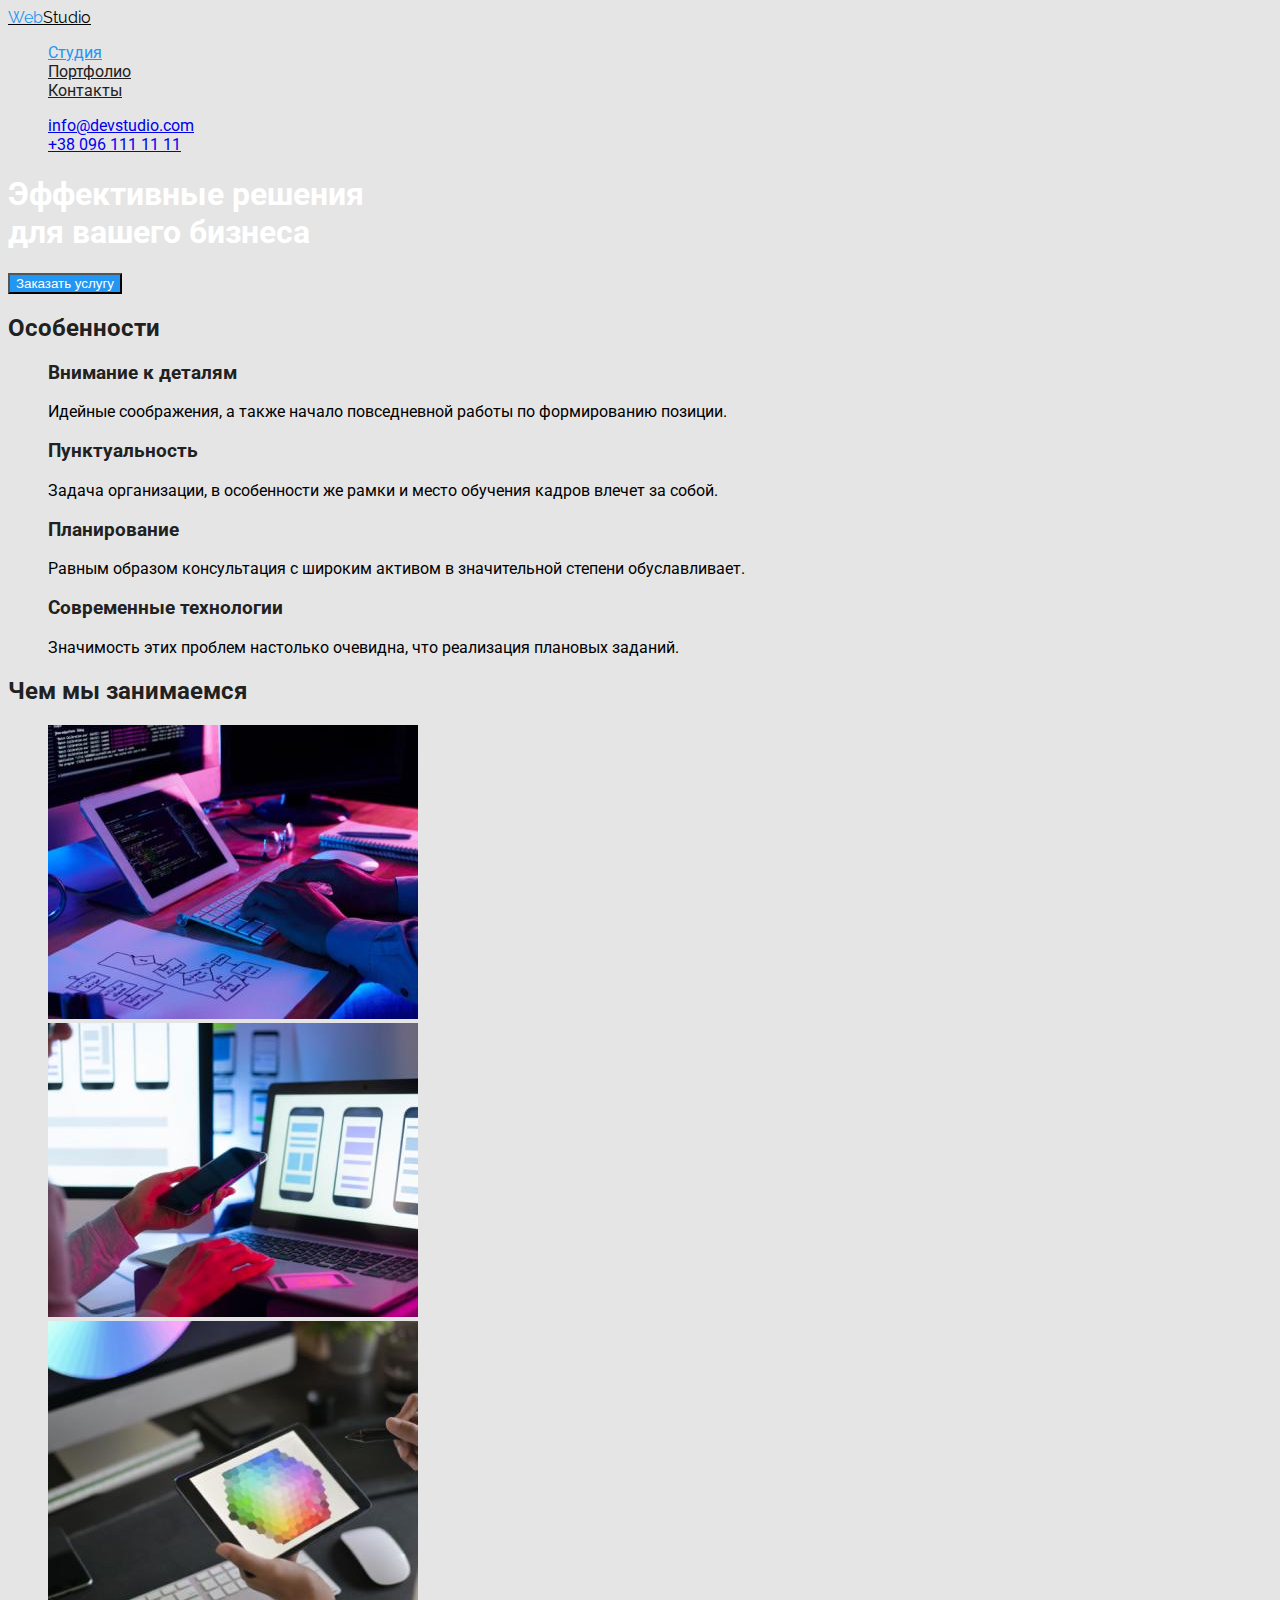
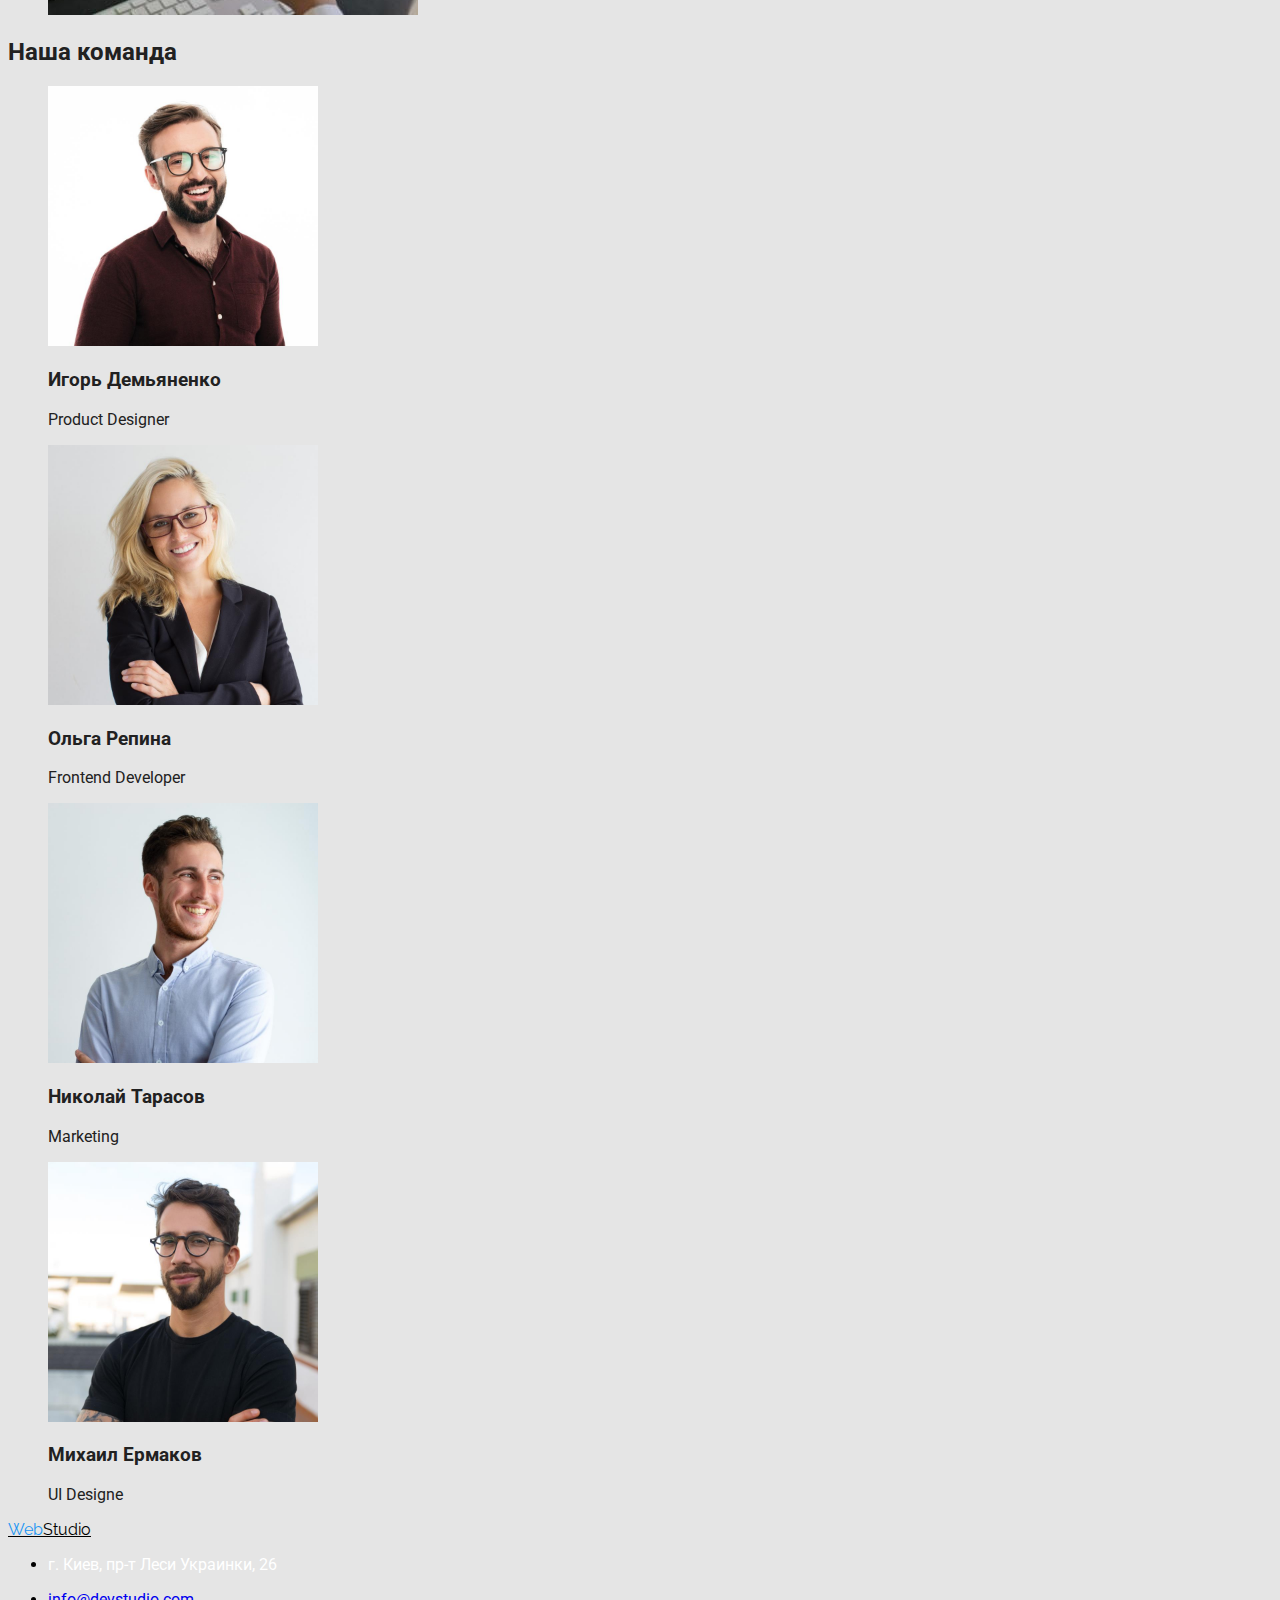
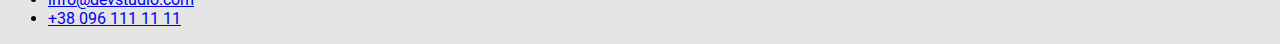
==== commit 1096f415: "Добавил шрифты" ====
--- a/index.html
+++ b/index.html
@@ -6,6 +6,10 @@
     <meta http-equiv="X-UA-Compatible" content="IE=edge">
     <meta name="viewport" content="width=device-width, initial-scale=1.0">
     <title>Document</title>
+    <link rel="preconnect" href="https://fonts.gstatic.com">
+    <link href="https://fonts.googleapis.com/css2?family=Raleway:wght@700&family=Roboto:wght@400;500;700;900&display=swap"
+        rel="stylesheet">
+
     <link rel="stylesheet" href="./css/styles.css">
 </head>
 
--- a/css/styles.css
+++ b/css/styles.css
@@ -9,6 +9,7 @@
 body {
   color: var(--primary-text color);
   background-color: #e5e5e5;
+  font-family: "Roboto", sans-serif;
 }
 
 .list {
@@ -17,10 +18,12 @@
 
 .logo {
   color: #000000;
+  font-family: "Raleway", sans-serif;
 }
 
 .web {
   color: var(--accent-color);
+  font-family: "Raleway", sans-serif;
 }
 
 .site-nav .link {
